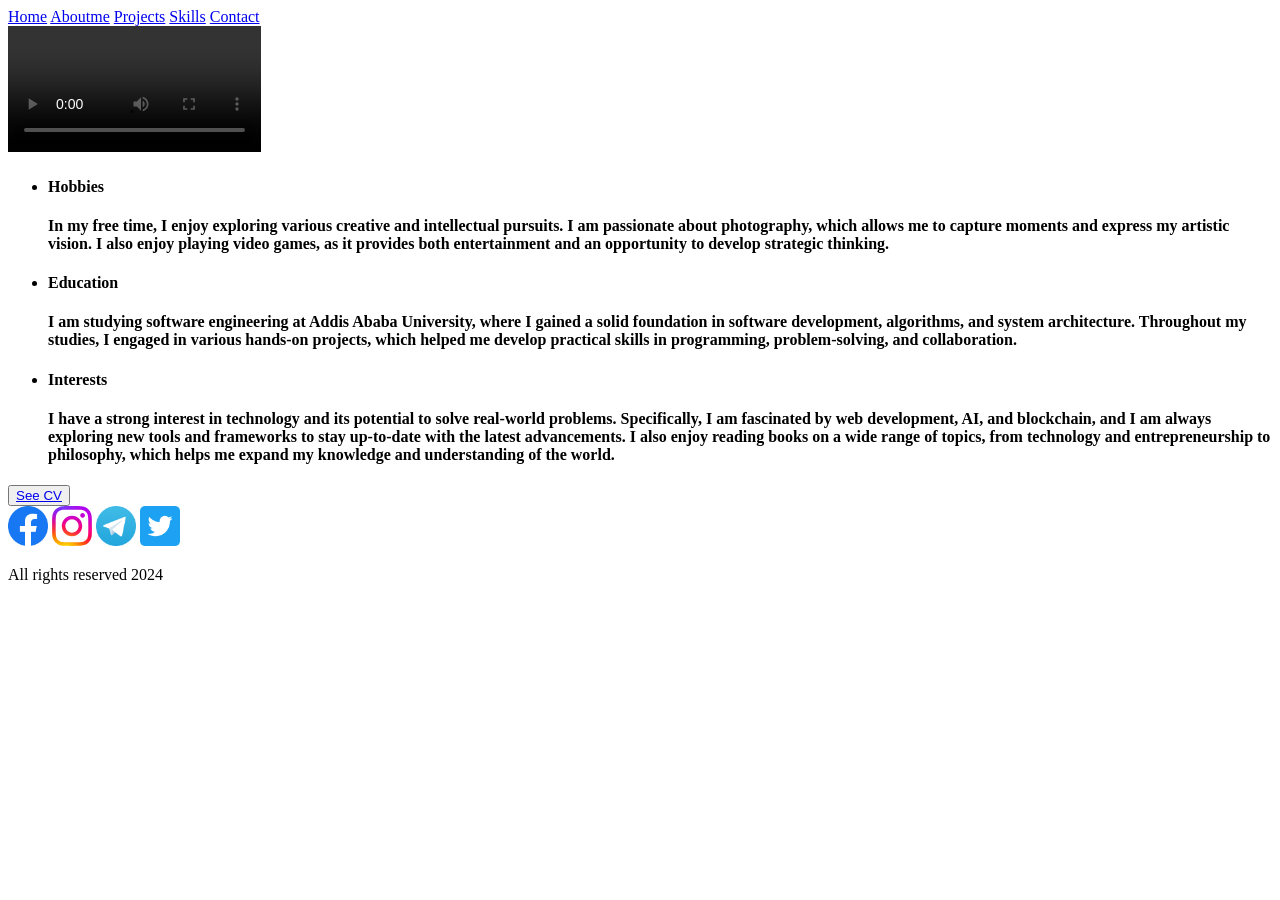
==== src/aboutme.html @ 59bb9d90 "Implemented the html for my portifolio project" ====
<!DOCTYPE html>
<html lang="en">
<head>
    <meta charset="UTF-8">
    <meta name="smart jobs" content="smart jobs search jobs">
    <meta http-equiv="X-UA-Compatible" content="IE=edge">
    <meta name="viewport" content="width=device-width, initial-scale=1.0">
    <title>Aboutme</title>
</head>

<body lang="en"> 
    <header >
        <nav>
            <a  href="home.html" >Home</a>
            <a  href="aboutme.html" >Aboutme</a>
            <a  href="projects.html" >Projects</a>
            <a  href="skills.html" >Skills</a>
            <a  href="contact.html"> Contact</a>
        </nav>
    </header> 

        <main >
           
            <section >
                <video width="20%" src="../videos/introduction.mp4" alt="Video about Smart Jobs" controls></video>
                <ul>
                    <li>
                        <div>
                            <h4>Hobbies</span></h4>
                            <h4>In my free time, I enjoy exploring various creative and intellectual pursuits. I am passionate about photography, which allows me to capture moments and express my artistic vision. I also enjoy playing video games, as it provides both entertainment and an opportunity to develop strategic thinking.</h4>
                        </div>
                    </li>

                    <li>
                        <div>
                            <h4>Education</h4>
                            <h4>I am studying software engineering at Addis Ababa University, where I gained a solid foundation in software development, algorithms, and system architecture. Throughout my studies, I engaged in various hands-on projects, which helped me develop practical skills in programming, problem-solving, and collaboration. </h4>
                        </div>
                    </li>

                    <li>
                        <div>
                            <h4>Interests</h4>
                            <h4>I have a strong interest in technology and its potential to solve real-world problems. Specifically, I am fascinated by web development, AI, and blockchain, and I am always exploring new tools and frameworks to stay up-to-date with the latest advancements. I also enjoy reading books on a wide range of topics, from technology and entrepreneurship to philosophy, which helps me expand my knowledge and understanding of the world.</h4>
                        </div>
                    </li>

                </ul>
               <button><a href="https://docs.google.com/document/d/10a6tHbiUsS02ksrS1X-B3VXquWQlcApHt9sVVt-dNhY/edit?tab=t.0" target="_blank">See CV</a></button> 

            </section>
        
    </main>

    
    <footer class="footer"> 
        <div class="socials">
            <a href="http://facebook.com/"><img width="40px" src="../images/fb.png" alt="facebook icon"></a>
            <a href="http://instagram.com/"><img width="40px" src="../images/ig.svg" alt="instagram icon"></a>
            <a href="http://telegram.com/"><img width="40px" src="../images/tg.png" alt="telegam icon"></a>
            <a href="http://twitter.com/"><img width="40px" src="../images/tw.png" alt="twitter icon"></a>
        </div>
        <p>All rights reserved 2024</p>

    </footer>
</body>

</html>
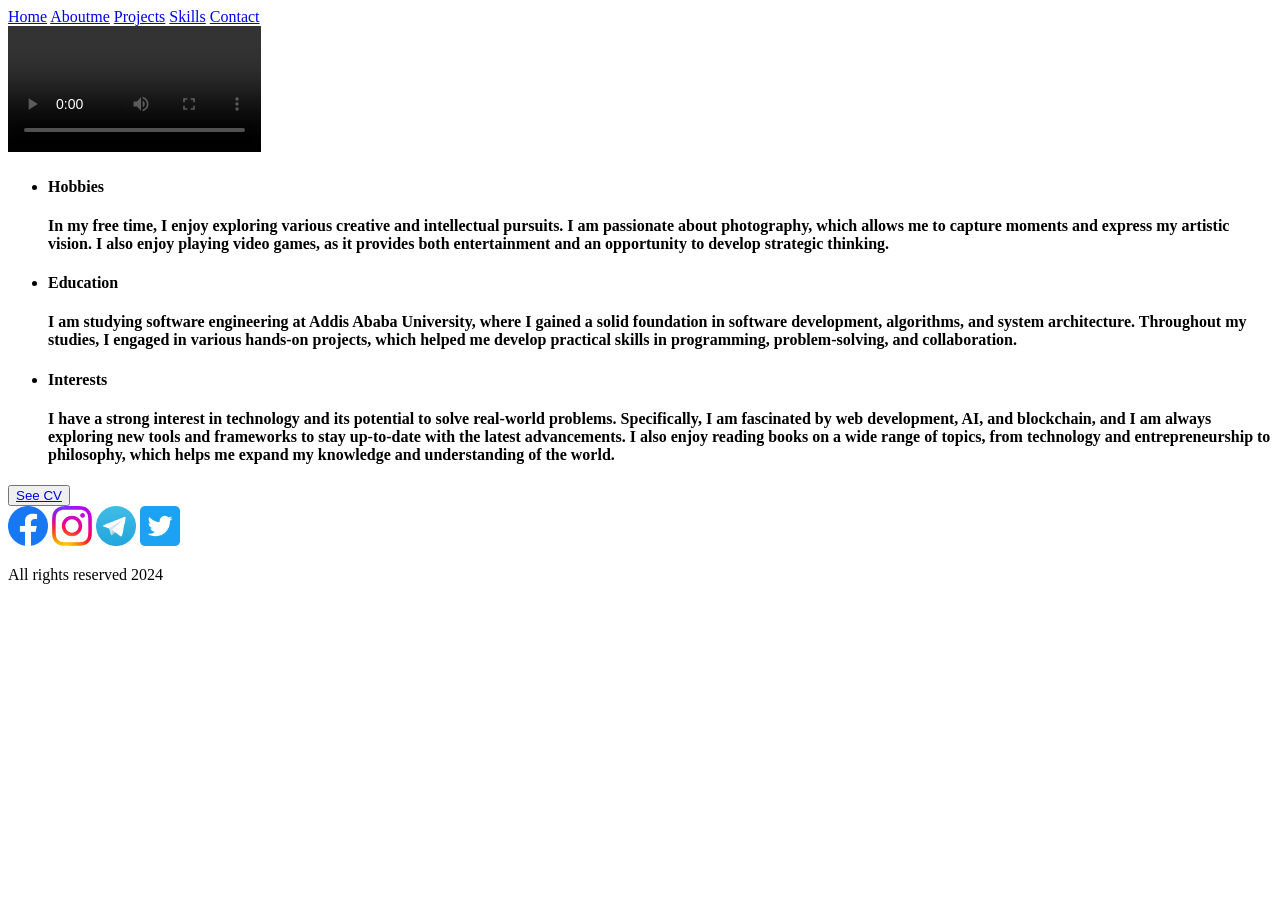
==== commit 59ffa9ea: "Implemented the html for my portifolio project" ====
--- a/src/aboutme.html
+++ b/src/aboutme.html
@@ -22,7 +22,7 @@
         <main >
            
             <section >
-                <video width="20%" src="../videos/introduction.mp4" alt="Video about Smart Jobs" controls></video>
+                <video width="20%" src="./videos/introduction.mp4" alt="Video about Smart Jobs" controls></video>
                 <ul>
                     <li>
                         <div>
@@ -55,10 +55,10 @@
     
     <footer class="footer"> 
         <div class="socials">
-            <a href="http://facebook.com/"><img width="40px" src="../images/fb.png" alt="facebook icon"></a>
-            <a href="http://instagram.com/"><img width="40px" src="../images/ig.svg" alt="instagram icon"></a>
-            <a href="http://telegram.com/"><img width="40px" src="../images/tg.png" alt="telegam icon"></a>
-            <a href="http://twitter.com/"><img width="40px" src="../images/tw.png" alt="twitter icon"></a>
+            <a href="http://facebook.com/"><img width="40px" src="./images/fb.png" alt="facebook icon"></a>
+            <a href="http://instagram.com/"><img width="40px" src="./images/ig.svg" alt="instagram icon"></a>
+            <a href="http://telegram.com/"><img width="40px" src="./images/tg.png" alt="telegam icon"></a>
+            <a href="http://twitter.com/"><img width="40px" src="./images/tw.png" alt="twitter icon"></a>
         </div>
         <p>All rights reserved 2024</p>
 
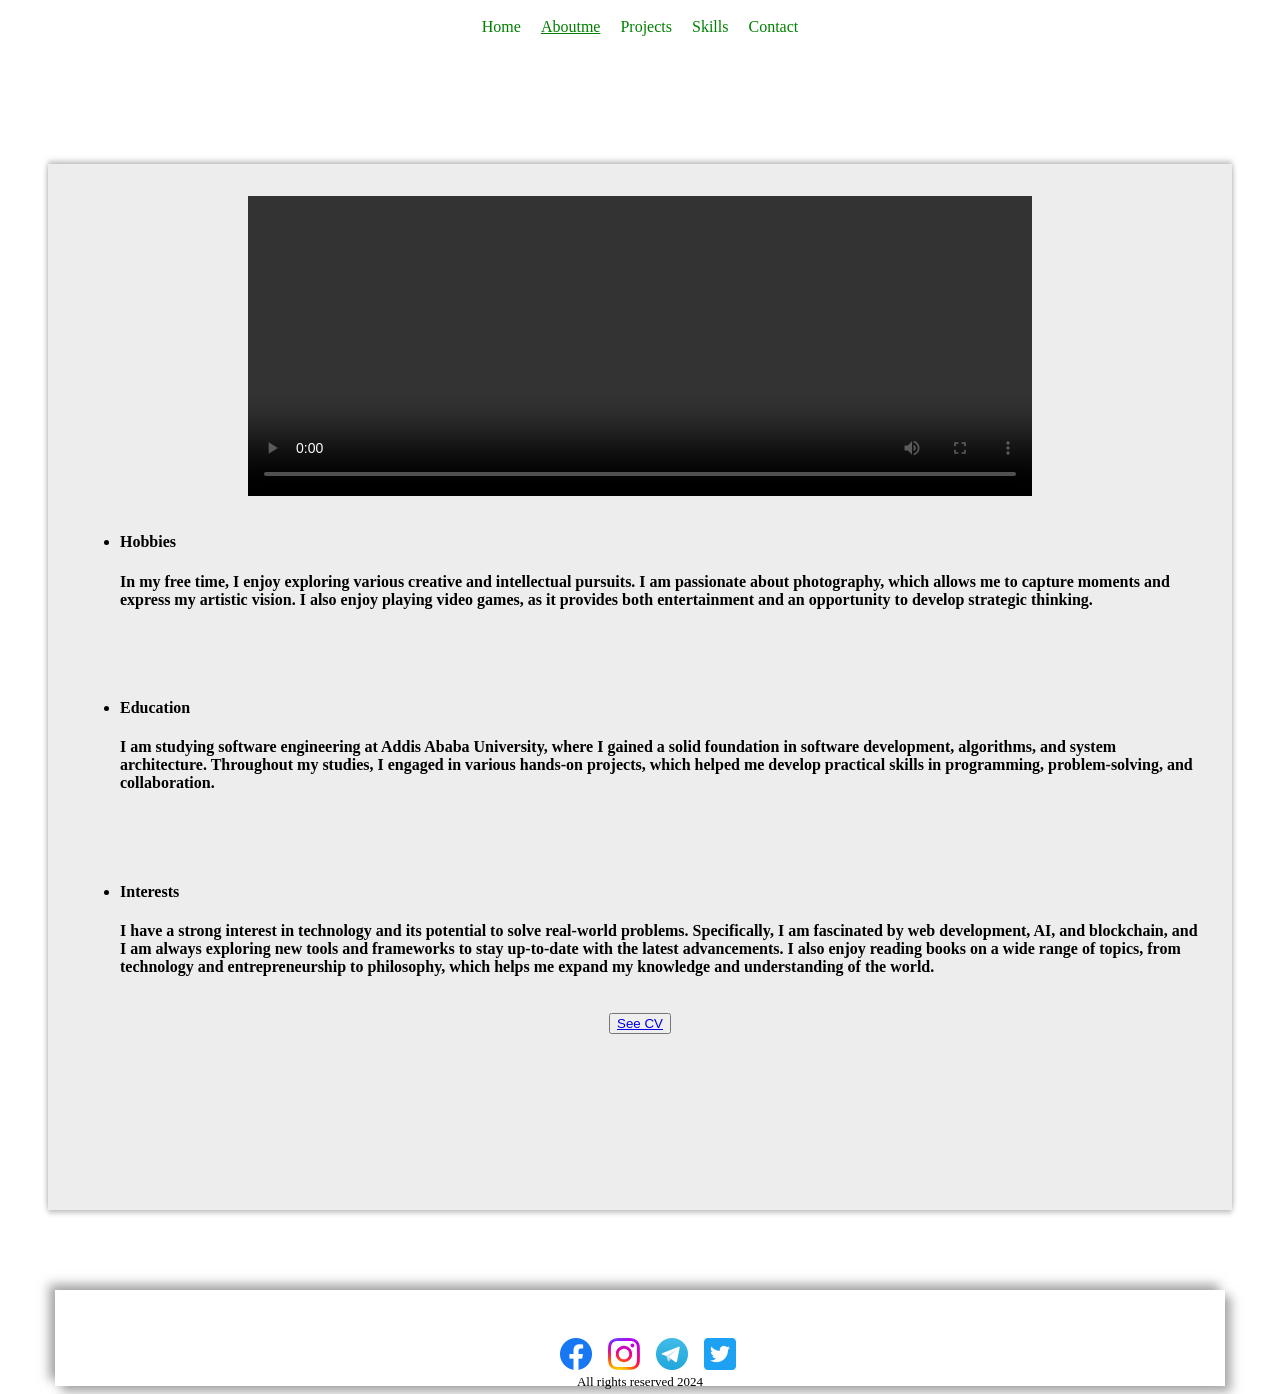
==== commit 5201e694: "added the css and js" ====
--- a/src/aboutme.html
+++ b/src/aboutme.html
@@ -5,25 +5,27 @@
     <meta name="smart jobs" content="smart jobs search jobs">
     <meta http-equiv="X-UA-Compatible" content="IE=edge">
     <meta name="viewport" content="width=device-width, initial-scale=1.0">
+    <link rel="stylesheet" href="./css/about.css">
+    <link rel="stylesheet" href="./css/common.css">
+    <link rel="stylesheet" href="./css/proSkill.css">
     <title>Aboutme</title>
 </head>
 
 <body lang="en"> 
-    <header >
+    <header > 
         <nav>
             <a  href="home.html" >Home</a>
-            <a  href="aboutme.html" >Aboutme</a>
+            <a  href="aboutme.html" class="home">Aboutme</a>
             <a  href="projects.html" >Projects</a>
             <a  href="skills.html" >Skills</a>
             <a  href="contact.html"> Contact</a>
         </nav>
     </header> 
 
-        <main >
-           
-            <section >
-                <video width="20%" src="./videos/introduction.mp4" alt="Video about Smart Jobs" controls></video>
-                <ul>
+        <main class="main-content" >
+            <section  class="main-content__results">
+                <video class="main-content__video"   src="./videos/introduction.mp4" alt="Video about Smart Jobs" controls></video>
+                <ul class="search-results"> 
                     <li>
                         <div>
                             <h4>Hobbies</span></h4>
@@ -54,7 +56,7 @@
 
     
     <footer class="footer"> 
-        <div class="socials">
+        <div class="footer__socials">
             <a href="http://facebook.com/"><img width="40px" src="./images/fb.png" alt="facebook icon"></a>
             <a href="http://instagram.com/"><img width="40px" src="./images/ig.svg" alt="instagram icon"></a>
             <a href="http://telegram.com/"><img width="40px" src="./images/tg.png" alt="telegam icon"></a>
--- a/src/css/about.css
+++ b/src/css/about.css
@@ -0,0 +1,34 @@
+.main-content__video{
+    width: 70%;
+    margin: auto;
+    padding: auto;
+    height: 300px;
+
+}
+
+.main-content{ 
+    display: grid;
+    padding: 2rem;
+    margin: 2rem auto;
+    max-width: 100%;
+    min-width: 200px;
+    grid-template-rows: auto auto auto auto;
+    gap: 3rem; 
+    background-color: rgb(248, 247, 247);
+    padding-bottom: 0px;
+}
+.main-content__results {
+    display: flex;
+    flex-direction: column;
+    justify-content: center;
+    align-items: center;
+}
+.main-content__title,.heading,.contact-info {
+    margin: auto;
+    margin-bottom: 0;
+    font-weight: 400;
+}
+.main-content__image{ 
+    width: 70%;
+    margin: auto;
+}
--- a/src/css/common.css
+++ b/src/css/common.css
@@ -0,0 +1,59 @@
+header{
+    display: flex;
+    width: 90%;
+    align-items: center;
+    padding:3rem 1rem;
+    justify-content: space-around;
+    gap: 1rem;
+    margin: auto; 
+    margin-top: 0%;
+    padding-top: 10px;
+
+}
+nav{
+    display: flex;
+    flex-wrap: wrap;
+    gap: 20px;
+}
+header nav a{
+    text-decoration: none;
+    color: green;
+}
+
+.footer{
+    display: flex;
+    flex-direction: column;
+    width: 90%;
+    align-items: center;
+    padding:3rem 1rem;
+    justify-content: space-around;
+    box-shadow: 6px 6px 10px rgba(111, 111, 111,0.6),-6px -6px 10px rgba(111, 111, 111,0.6);
+    background-color: var(--secondaryColor);
+    gap: 0px;
+    margin: auto;
+    color: var(--primaryColor);
+    height: 0px; 
+}
+.footer__socials{
+    display: flex;
+    flex-wrap: wrap;
+    margin: 0 0 0 0;
+}
+
+.footer__socials a img{
+    width: 2rem;
+    margin-left: 1rem;
+}  
+.footer p{
+    margin: 0 0 0 0;
+    font-size: small;
+}
+.error{
+    color: red;
+    font-size: 1.1rem;
+    margin-bottom: -1rem;
+    padding: 10px;
+}
+.home{
+    text-decoration: underline;
+}
--- a/src/css/proSkill.css
+++ b/src/css/proSkill.css
@@ -0,0 +1,42 @@
+.main-content{
+
+    width: 90%;
+    max-width: 70rem;
+    margin: 5rem auto;
+    background: rgba(93, 81, 81,0.1);
+    padding: 2rem;
+    box-shadow: 0 3px 5px rgba(111, 111, 111,0.4),0 -3px 5px rgba(111, 111, 111,0.4);
+}
+.search-results {
+    display: flex;
+    flex-direction: column;
+    gap: 3rem;
+}
+
+.main-content__results h1{
+    margin: 1rem 0;
+}
+
+.search-results__result{
+    width: 80%;
+    display: flex;
+    flex-direction: column;
+    gap: 1rem;
+    border-bottom: 3px solid rgba(80, 80, 80,0.6);
+    padding: 3rem 0;
+}
+
+.search-results__result h4{
+    font-weight: 300;
+}
+
+.pages{
+    margin-top: 2rem;
+    font-size: 1rem;
+    font-weight: 400;
+    word-spacing: 5px;
+}
+
+.pages__nav{
+    color: blue;
+}
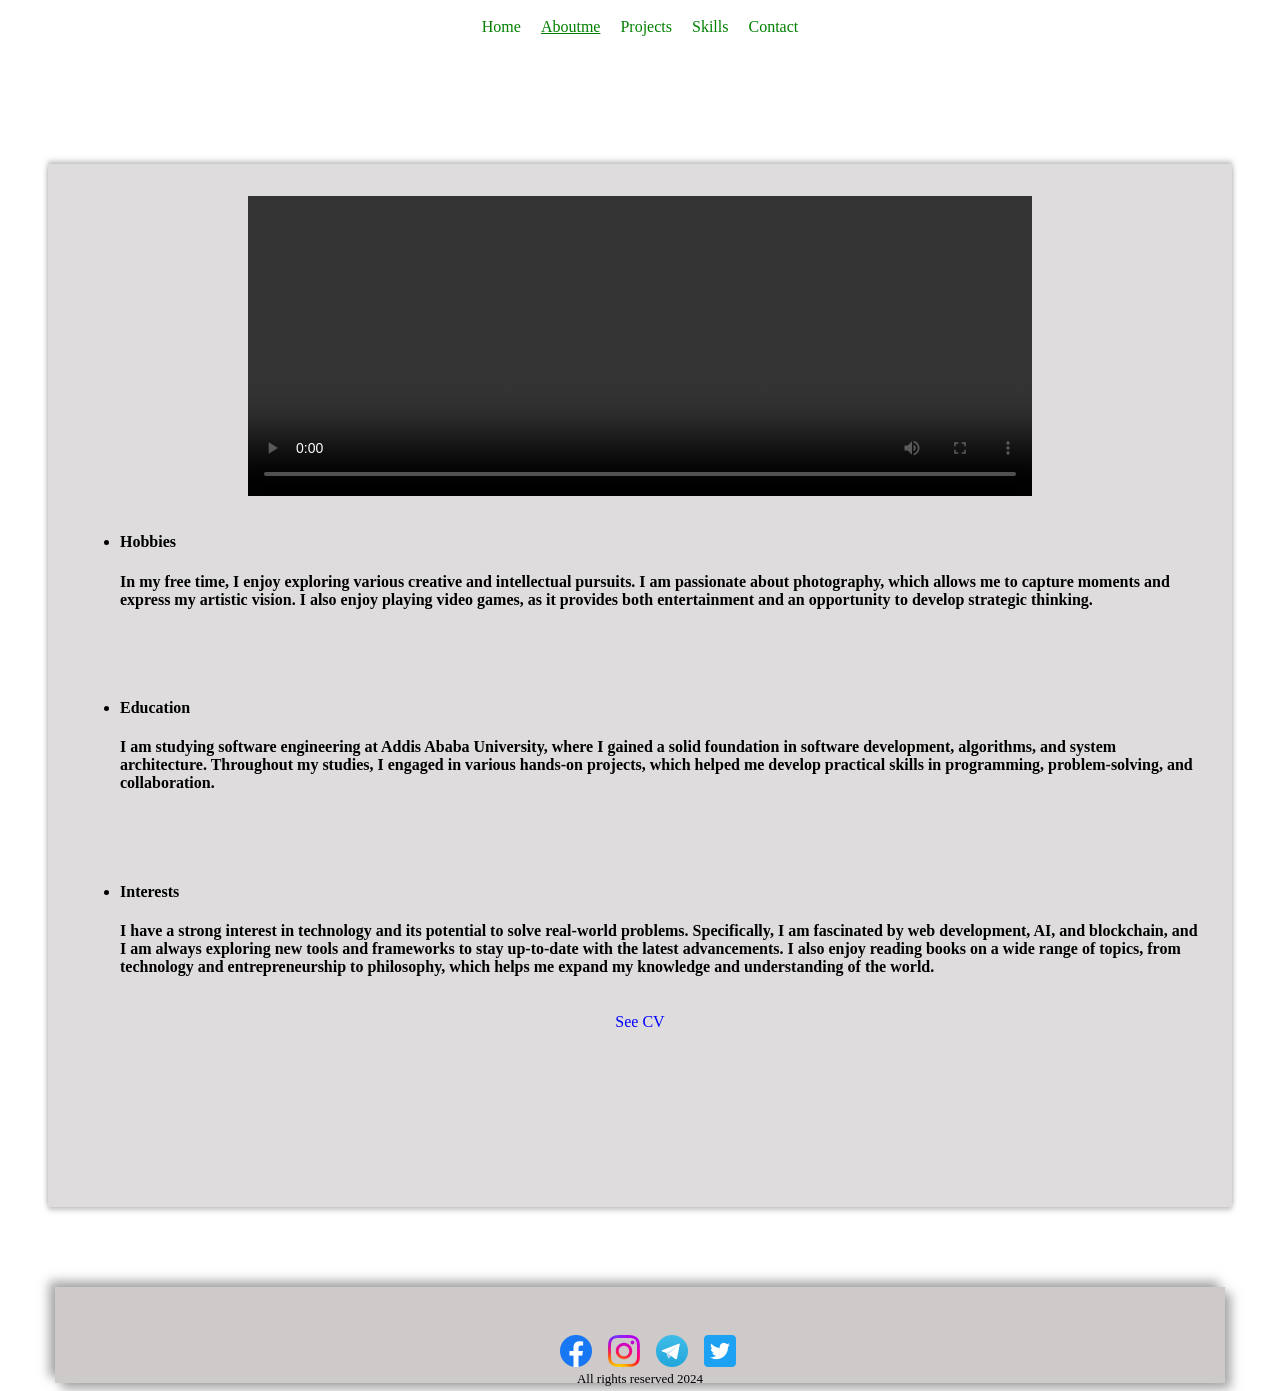
==== commit 9d8e767d: "fixed styling" ====
--- a/src/aboutme.html
+++ b/src/aboutme.html
@@ -14,7 +14,7 @@
 <body lang="en"> 
     <header > 
         <nav>
-            <a  href="home.html" >Home</a>
+            <a  href="index.html" >Home</a>
             <a  href="aboutme.html" class="home">Aboutme</a>
             <a  href="projects.html" >Projects</a>
             <a  href="skills.html" >Skills</a>
@@ -48,7 +48,7 @@
                     </li>
 
                 </ul>
-               <button><a href="https://docs.google.com/document/d/10a6tHbiUsS02ksrS1X-B3VXquWQlcApHt9sVVt-dNhY/edit?tab=t.0" target="_blank">See CV</a></button> 
+               <a href="https://docs.google.com/document/d/10a6tHbiUsS02ksrS1X-B3VXquWQlcApHt9sVVt-dNhY/edit?tab=t.0" target="_blank" style="color: blue;text-decoration: none;">See CV</a>
 
             </section>
         
--- a/src/css/common.css
+++ b/src/css/common.css
@@ -28,10 +28,9 @@
     padding:3rem 1rem;
     justify-content: space-around;
     box-shadow: 6px 6px 10px rgba(111, 111, 111,0.6),-6px -6px 10px rgba(111, 111, 111,0.6);
-    background-color: var(--secondaryColor);
+    background-color: rgba(93, 81, 81,0.3);
     gap: 0px;
     margin: auto;
-    color: var(--primaryColor);
     height: 0px; 
 }
 .footer__socials{
--- a/src/css/proSkill.css
+++ b/src/css/proSkill.css
@@ -3,7 +3,7 @@
     width: 90%;
     max-width: 70rem;
     margin: 5rem auto;
-    background: rgba(93, 81, 81,0.1);
+    background: rgba(93, 81, 81,0.2);
     padding: 2rem;
     box-shadow: 0 3px 5px rgba(111, 111, 111,0.4),0 -3px 5px rgba(111, 111, 111,0.4);
 }
@@ -22,7 +22,6 @@
     display: flex;
     flex-direction: column;
     gap: 1rem;
-    border-bottom: 3px solid rgba(80, 80, 80,0.6);
     padding: 3rem 0;
 }
 
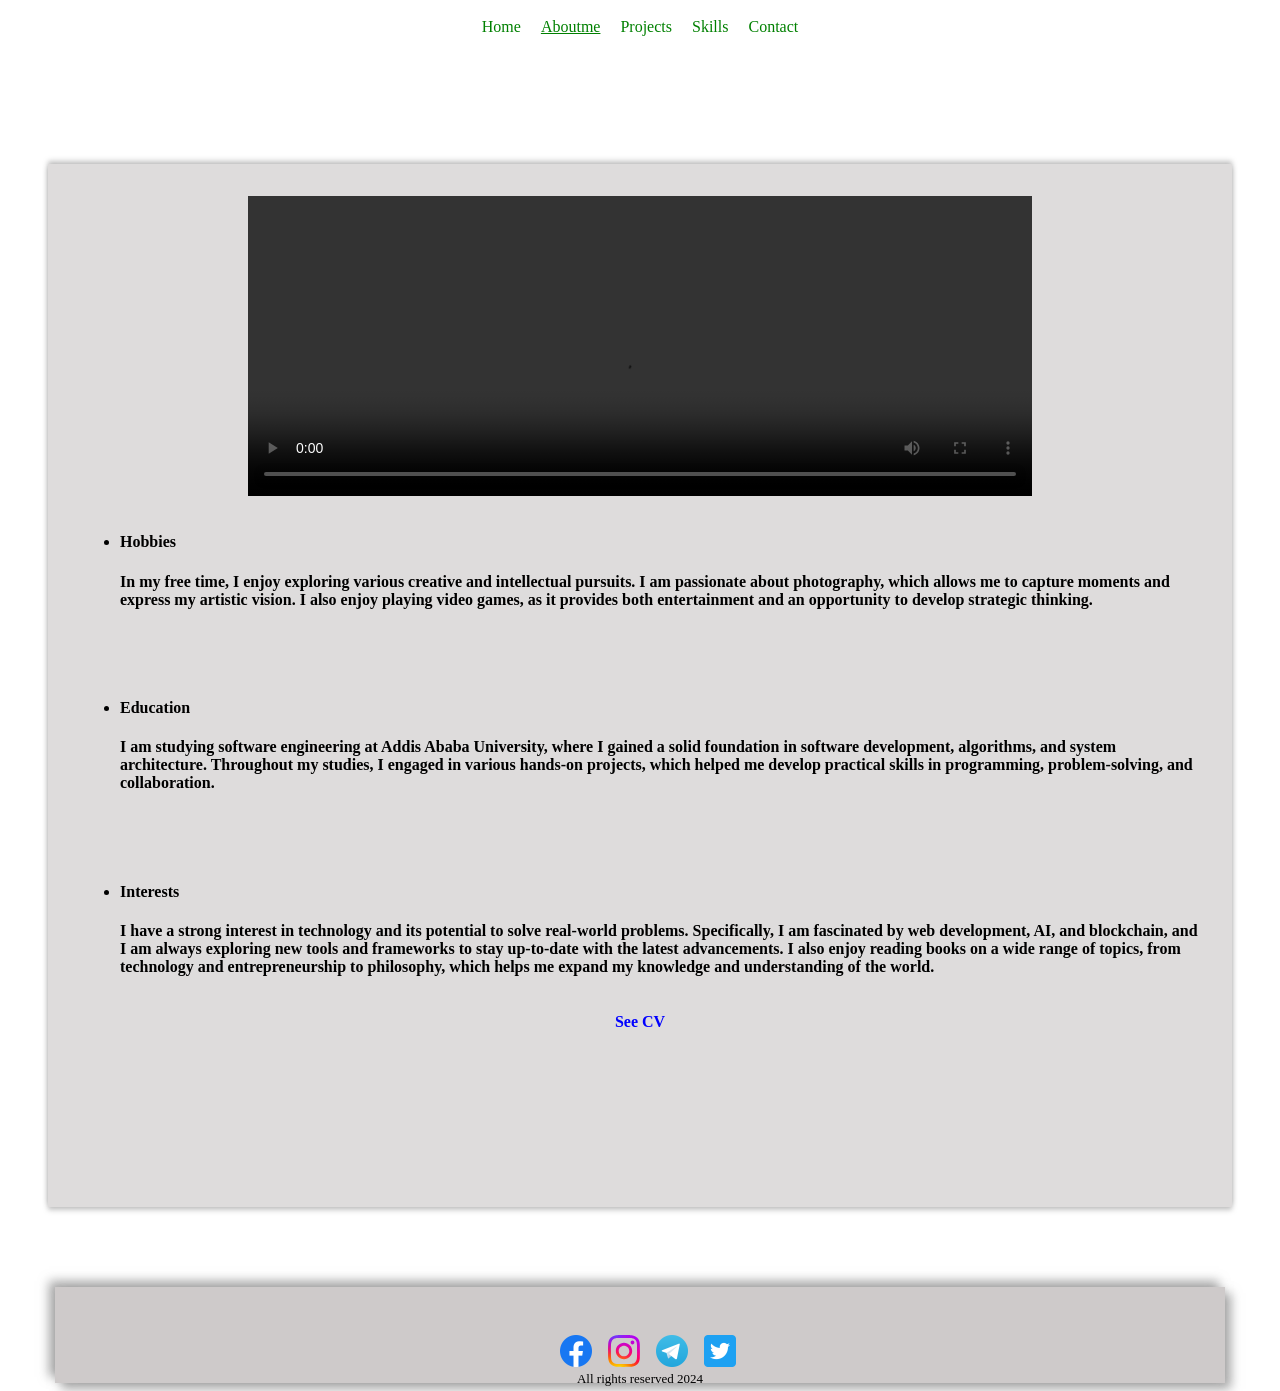
==== commit 3adfff7a: "fixed styling" ====
--- a/src/aboutme.html
+++ b/src/aboutme.html
@@ -48,7 +48,7 @@
                     </li>
 
                 </ul>
-               <a href="https://docs.google.com/document/d/10a6tHbiUsS02ksrS1X-B3VXquWQlcApHt9sVVt-dNhY/edit?tab=t.0" target="_blank" style="color: blue;text-decoration: none;">See CV</a>
+               <a href="https://docs.google.com/document/d/10a6tHbiUsS02ksrS1X-B3VXquWQlcApHt9sVVt-dNhY/edit?tab=t.0" target="_blank" style="color: blue;text-decoration: none; font-weight: bold;">See CV</a>
 
             </section>
         
